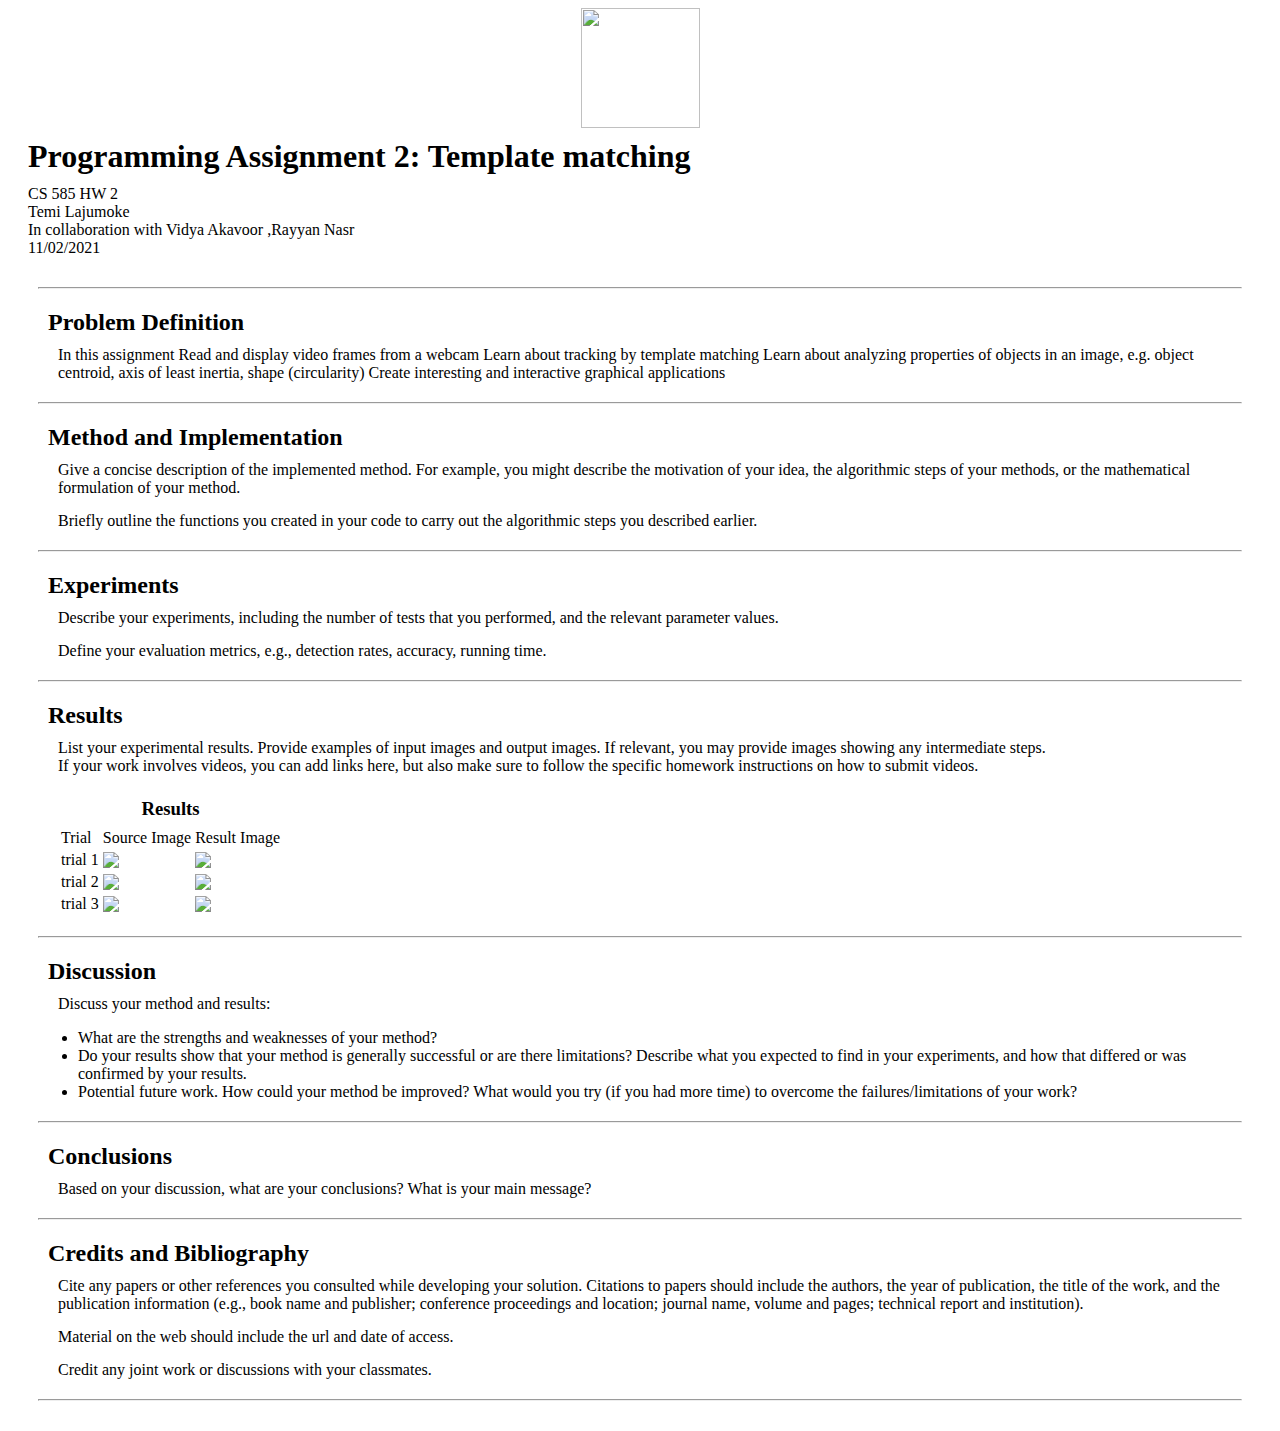
==== homework-2.html @ 07bde844 "setup base hw2" ====
<html>
  <head>
  <title> CS585 Homework Template: HW2 Student Name Temi Lajumoke  </title>
  <style>
  <!--
  body{
  font-family: 'Trebuchet MS', Verdana;
  }
  p{
  font-family: 'Trebuchet MS', Times;
  margin: 10px 10px 15px 20px;
  }
  h3{
  margin: 5px;
  }
  h2{
  margin: 10px;
  }
  h1{
  margin: 10px 0px 0px 20px;
  }
  div.main-body{
  align:center;
  margin: 30px;
  }
  hr{
  margin:20px 0px 20px 0px;
  }
  -->
  </style>
  </head>
  
  <body>
  <center>
  <a href="http://www.bu.edu"><img border="0" src="http://www.cs.bu.edu/fac/betke/images/bu-logo.gif"
  width="119" height="120"></a>
  </center>
  
  <h1>Programming Assignment 2:  Template matching</h1>
  <p> 
   CS 585 HW 2 <br>
   Temi Lajumoke <br>
   In collaboration with Vidya Akavoor ,Rayyan Nasr <br>
      11/02/2021 
  </p>
  
  <div class="main-body">
  <hr>
  <h2> Problem Definition </h2>
  <p>
    In this assignment Read and display video frames from a webcam
    Learn about tracking by template matching
    Learn about analyzing properties of objects in an image, e.g. object centroid, axis of least inertia, shape (circularity)
    Create interesting and interactive graphical applications
  </p>
  
  <hr>
  <h2> Method and Implementation </h2>
  <p>Give a concise description of the implemented method. For example, you might
    describe the motivation of your idea, the algorithmic steps of your methods, or
    the mathematical formulation of your method. 
  </p>
  
  <p>
  Briefly outline the functions you created in your code to carry out the
  algorithmic steps you described earlier.
  </p>
  
  <hr>
  <h2>Experiments</h2>
  <p>
  Describe your experiments, including the number of tests that you
  performed, and the relevant parameter values.  </p>
  <p>
  Define your evaluation
  metrics, e.g., detection rates, accuracy, running time. </p>
  
  
  <hr>
  <h2> Results</h2>
  <p>
  List your experimental results.  Provide examples of input images and output
  images. If relevant, you may provide images showing any intermediate steps. 
  <br>
   If your work involves videos, you can add links here, but also make
   sure to follow the specific homework instructions on how to submit
   videos.
  
  </p>
  
  <p>
  <table>
  <tr><td colspan=3><center><h3>Results</h3></center></td></tr>
  <tr>
  <td> Trial </td><td> Source Image </td> <td> Result Image</td> 
  </tr>
  <tr>
    <td> trial 1 </td> 
    <td> <img src="trial1.jpg"> </td> 
    <td> <img src="result1.jpg"> </td>
  </tr> 
  <tr>
    <td> trial 2 </td> 
    <td> <img src="trial2.jpg"> </td> 
    <td> <img src="result2.jpg"> </td>
  </tr> 
  <tr>
    <td> trial 3 </td> 
    <td> <img src="trial3.jpg"> </td> 
    <td> <img src="result3.jpg"> </td>
  </tr> 
  </table>
  </p>
  
  
  
  <hr>
  <h2> Discussion </h2>
  
  <p> 
  Discuss your method and results:
  <ul>
  <li>What are the strengths and weaknesses of your method? </li>
  <li>Do your results show that your method is generally successful or
       are there limitations? Describe what you expected to find in your
       experiments, and how that differed or was confirmed by your
       results. </li>
  <li>Potential future work. How could your method be improved?   What
  would you try (if you had more time) to overcome the
  failures/limitations of your work?</li> 
  </ul>
  </p>
  
  <hr>
  <h2> Conclusions </h2>
  
  <p>
  Based on your discussion, what are your conclusions?  What is your
  main message?
  </p>
  
  
  <hr>
  <h2> Credits and Bibliography </h2>
  <p>
  
  Cite any papers or other references you consulted while developing
  your solution.  Citations to papers should include the authors, the
  year of publication, the title of the work, and the publication
  information (e.g., book name and publisher; conference proceedings and
  location; journal name, volume and pages; technical report and
  institution).  
  
  <p>
  Material on the web should include the url and date of access.
  </p>
  
  <p>
  Credit any joint work or discussions with your classmates. 
  </p>
  <hr>
  </div>
  </body>
  
  
  
  </html>
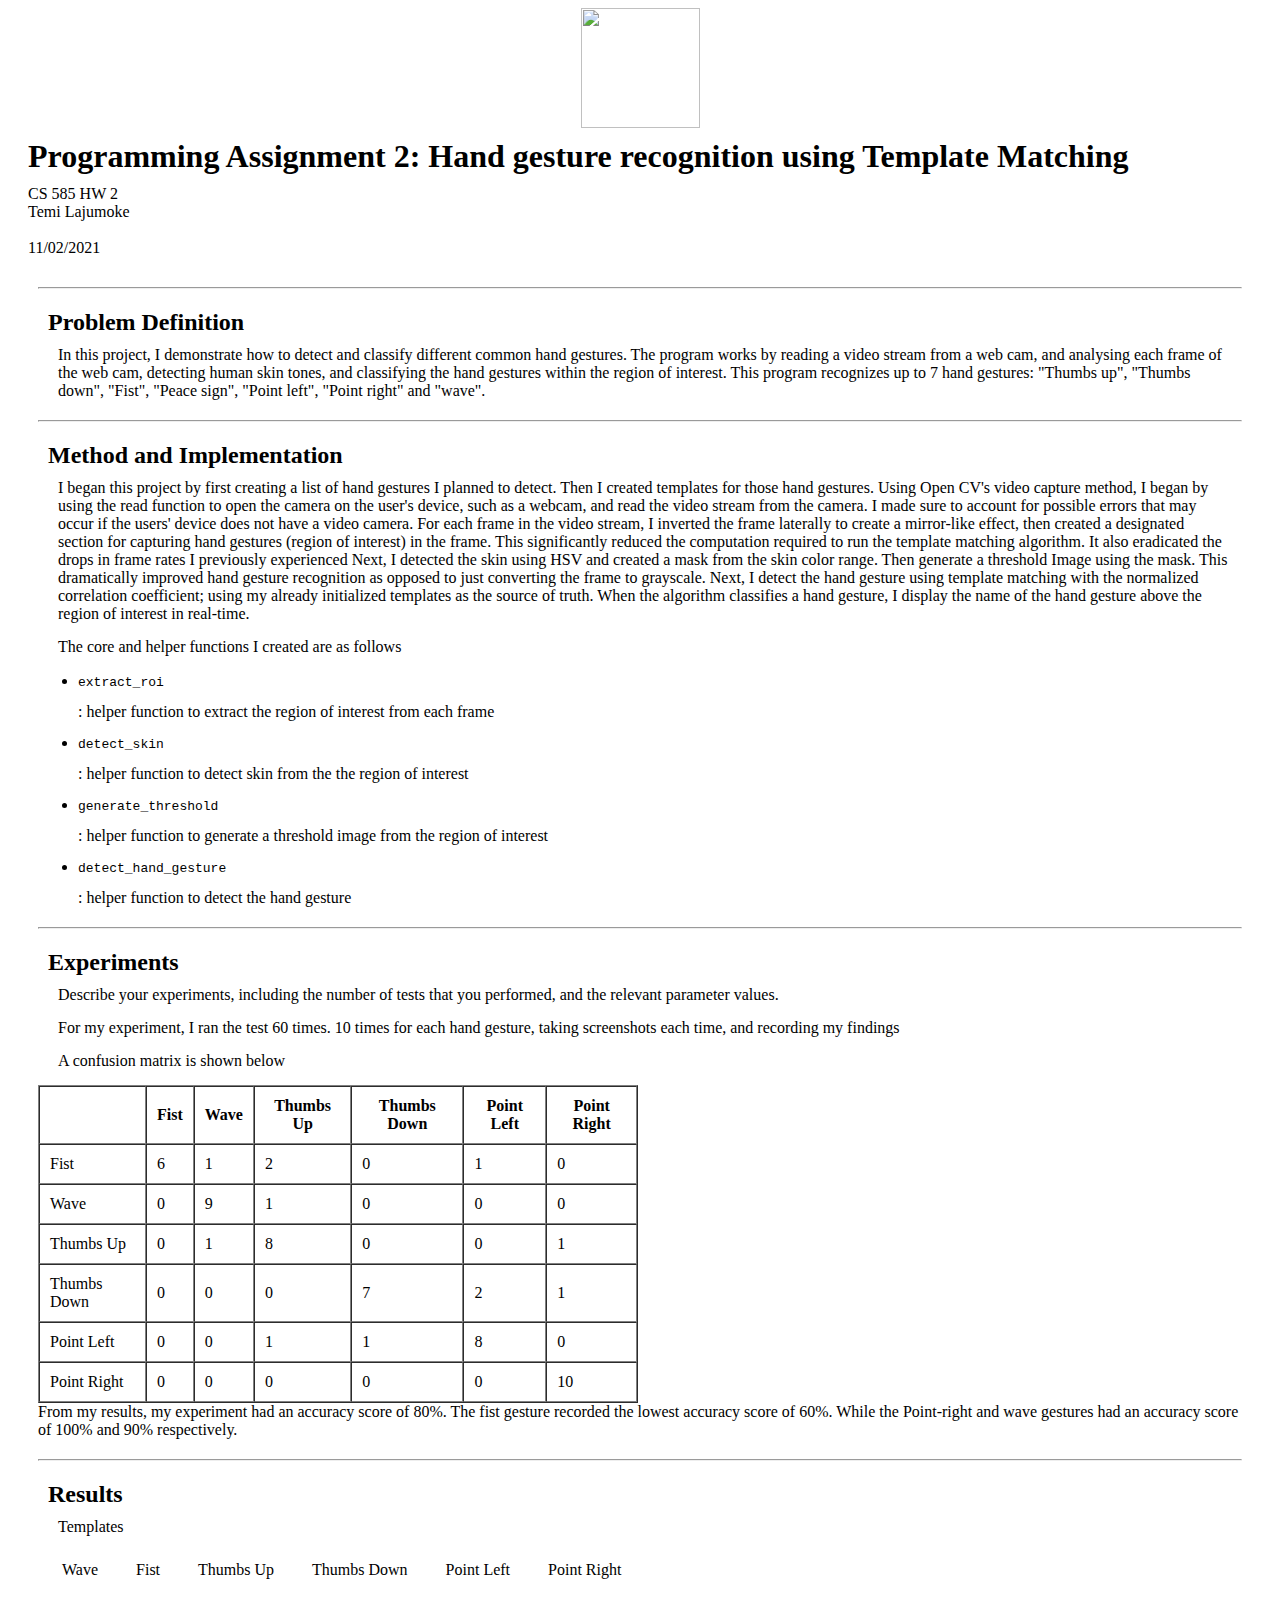
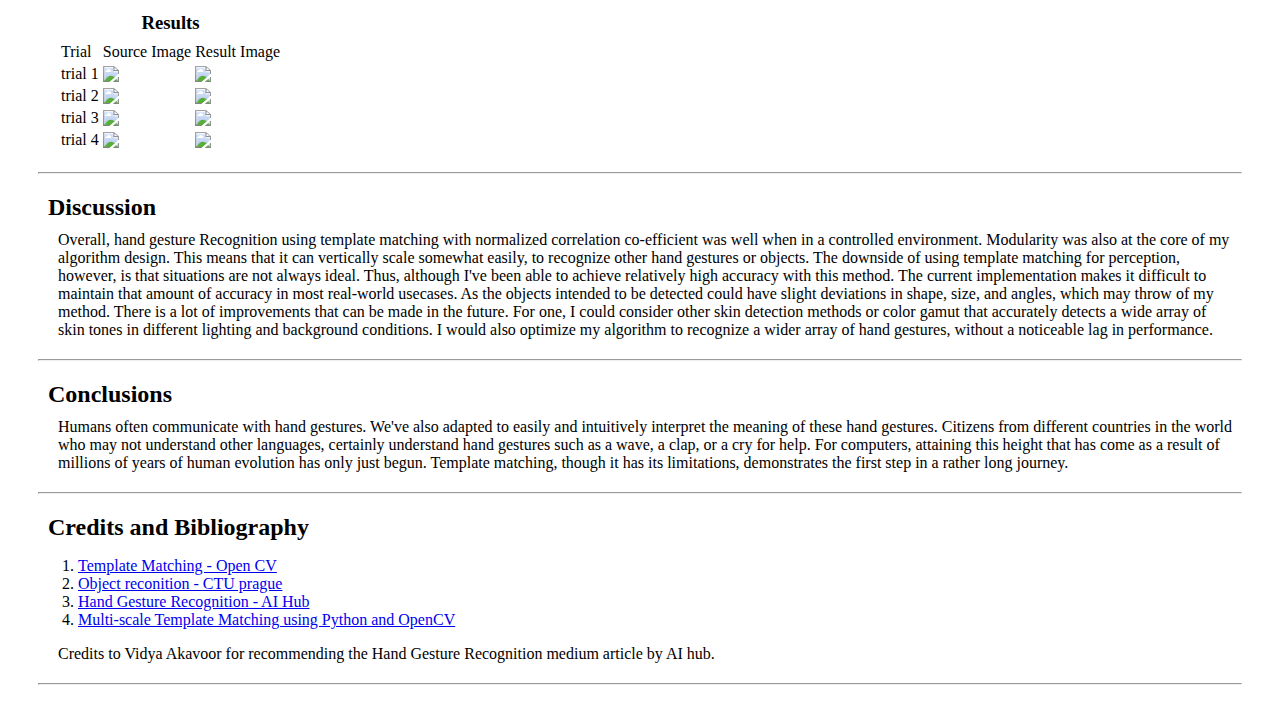
==== commit c7e00251: "update hw 2 home page" ====
--- a/homework-2.html
+++ b/homework-2.html
@@ -2,9 +2,9 @@
 
 <html>
   <head>
-  <title> CS585 Homework Template: HW2 Student Name Temi Lajumoke  </title>
+  <title> CS585 Homework 2: Hand gesture recognition using Template Matching - Temi Lajumoke  </title>
   <style>
-  <!--
+
   body{
   font-family: 'Trebuchet MS', Verdana;
   }
@@ -28,7 +28,24 @@
   hr{
   margin:20px 0px 20px 0px;
   }
-  -->
+  .template-container {
+    display: flex;
+    max-width: fit-content;
+    flex-wrap: wrap;
+  }
+  .template-item {
+    margin: 0 4px;
+  }
+  .template-item img {
+    max-width: 150px;
+  }
+  .trial-row td img {
+    max-width: 400px;
+  }
+  .trial-row {
+   border-bottom: 1px solid #e3e3e3;
+   margin-bottom: 90px;
+  }
   </style>
   </head>
   
@@ -38,11 +55,11 @@
   width="119" height="120"></a>
   </center>
   
-  <h1>Programming Assignment 2:  Template matching</h1>
+  <h1>Programming Assignment 2:  Hand gesture recognition using Template Matching</h1>
   <p> 
    CS 585 HW 2 <br>
    Temi Lajumoke <br>
-   In collaboration with Vidya Akavoor ,Rayyan Nasr <br>
+   <br>
       11/02/2021 
   </p>
   
@@ -50,22 +67,31 @@
   <hr>
   <h2> Problem Definition </h2>
   <p>
-    In this assignment Read and display video frames from a webcam
-    Learn about tracking by template matching
-    Learn about analyzing properties of objects in an image, e.g. object centroid, axis of least inertia, shape (circularity)
-    Create interesting and interactive graphical applications
+    In this project, I demonstrate how to detect and classify different common hand gestures. The program works by reading a video stream from a web cam, and analysing each frame of the web cam, 
+    detecting human skin tones, and classifying the hand gestures within the region of interest. This program recognizes up to 7 hand gestures: "Thumbs up", "Thumbs down", "Fist", "Peace sign", "Point left", "Point right" and "wave". 
   </p>
   
   <hr>
   <h2> Method and Implementation </h2>
-  <p>Give a concise description of the implemented method. For example, you might
-    describe the motivation of your idea, the algorithmic steps of your methods, or
-    the mathematical formulation of your method. 
-  </p>
-  
-  <p>
-  Briefly outline the functions you created in your code to carry out the
-  algorithmic steps you described earlier.
+  <p>
+    I began this project by first creating a list of hand gestures I planned to detect. 
+    Then I created templates for those hand gestures.
+    
+    Using Open CV's video capture method, I began by using the read function to open the camera on the user's device, such as a webcam,  and read the video stream from the camera.
+    I made sure to account for possible errors that may occur if the users' device does not have a video camera.
+    For each frame in the video stream, I inverted the frame laterally to create a mirror-like effect, then created a designated section for capturing hand gestures (region of interest) in the frame. This significantly reduced the computation required to run the template matching algorithm. It also eradicated the drops in frame rates I previously experienced
+    Next, I detected the skin using HSV and created a mask from the skin color range. Then generate a threshold Image using the mask. 
+    This dramatically improved hand gesture recognition as opposed to just converting the frame to grayscale. Next, I detect the hand gesture using template matching with the normalized correlation coefficient; using my already initialized templates as the source of truth. 
+    When the algorithm classifies a hand gesture, I display the name of the hand gesture above the region of interest in real-time.
+  </p>
+  <p>
+  The core and helper functions I created are as follows
+  <ul>
+    <li><pre>extract_roi</pre>: helper function to extract the region of interest from each frame</li>
+    <li><pre>detect_skin</pre>: helper function to detect skin from the the region of interest</li>
+    <li><pre>generate_threshold</pre>: helper function to generate a threshold image from the region of interest</li>
+    <li><pre>detect_hand_gesture</pre>: helper function to detect the hand gesture</li>
+  </ul>
   </p>
   
   <hr>
@@ -74,21 +100,111 @@
   Describe your experiments, including the number of tests that you
   performed, and the relevant parameter values.  </p>
   <p>
-  Define your evaluation
-  metrics, e.g., detection rates, accuracy, running time. </p>
-  
+  For my experiment, I ran the test 60 times. 10 times for each hand gesture, taking screenshots each time, and recording my findings</p>
+  
+  <p> A confusion matrix is shown below</p>
+  
+  <table class="table"  border="1" width="600" height="300" cellspacing="0" cellpadding="10">
+  <thead>
+    <tr>
+      <th></th>
+      <th>Fist</th>
+      <th>Wave</th>
+      <th>Thumbs Up</th>
+      <th>Thumbs Down</th>
+      <th>Point Left</th>
+      <th>Point Right</th>
+    </tr>
+  </thead>
+  <tbody>
+    <tr>
+      <td>Fist</td>
+      <td>6</td>
+      <td>1</td>
+      <td>2</td>
+      <td>0</td>
+      <td>1</td>
+      <td>0</td>
+    </tr>
+    <tr>
+      <td>Wave</td>
+      <td>0</td>
+      <td>9</td>
+      <td>1</td>
+      <td>0</td>
+      <td>0</td>
+      <td>0</td>
+    </tr>
+    <tr>
+      <td>Thumbs Up</td>
+      <td>0</td>
+      <td>1</td>
+      <td>8</td>
+      <td>0</td>
+      <td>0</td>
+      <td>1</td>
+    </tr>
+    <tr>
+      <td>Thumbs Down</td>
+      <td>0</td>
+      <td>0</td>
+      <td>0</td>
+      <td>7</td>
+      <td>2</td>
+      <td>1</td>
+    </tr>
+    <tr>
+      <td>Point Left</td>
+      <td>0</td>
+      <td>0</td>
+      <td>1</td>
+      <td>1</td>
+      <td>8</td>
+      <td>0</td>
+    </tr>
+    <tr>
+      <td>Point Right</td>
+      <td>0</td>
+      <td>0</td>
+      <td>0</td>
+      <td>0</td>
+      <td>0</td>
+      <td>10</td>
+    </tr>
+  </tbody>
+  </table>
+  From my results, my experiment had an accuracy score of 80%.
+  The fist gesture recorded the lowest accuracy score of 60%. While the Point-right and wave gestures had an accuracy score of 100% and 90% respectively. 
   
   <hr>
   <h2> Results</h2>
-  <p>
-  List your experimental results.  Provide examples of input images and output
-  images. If relevant, you may provide images showing any intermediate steps. 
-  <br>
-   If your work involves videos, you can add links here, but also make
-   sure to follow the specific homework instructions on how to submit
-   videos.
-  
-  </p>
+  <p>Templates</p>
+  <div class="template-container">
+    <div class="template-item">
+      <img src="images/templates/wave.jpg" alt="">
+      <p>Wave</p>
+    </div>
+    <div class="template-item">
+      <img src="images/templates/fist.jpg" alt="">
+      <p>Fist</p>
+    </div>
+    <div class="template-item">
+      <img src="images/templates/thumbs-up.jpg" alt="">
+      <p>Thumbs Up</p>
+    </div>
+    <div class="template-item">
+      <img src="images/templates/thumbs-down.jpg" alt="">
+      <p>Thumbs Down</p>
+    </div>
+    <div class="template-item">
+      <img src="images/templates/point-left.jpg" alt="">
+      <p>Point Left</p>
+    </div>
+    <div class="template-item">
+      <img src="images/templates/point-right.jpg" alt="">
+      <p>Point Right</p>
+    </div>
+  </div>
   
   <p>
   <table>
@@ -96,49 +212,53 @@
   <tr>
   <td> Trial </td><td> Source Image </td> <td> Result Image</td> 
   </tr>
-  <tr>
+  <tr class="trial-row">
     <td> trial 1 </td> 
-    <td> <img src="trial1.jpg"> </td> 
-    <td> <img src="result1.jpg"> </td>
-  </tr> 
-  <tr>
-    <td> trial 2 </td> 
-    <td> <img src="trial2.jpg"> </td> 
-    <td> <img src="result2.jpg"> </td>
-  </tr> 
-  <tr>
-    <td> trial 3 </td> 
-    <td> <img src="trial3.jpg"> </td> 
-    <td> <img src="result3.jpg"> </td>
+    <td> <img  src="images/results/wave.png"> </td> 
+    <td> <img src="images/results/wave-skin-map.png"> </td>
+  </tr> 
+  <tr class="trial-row">
+    <td > trial 2 </td> 
+    <td> <img src="images/results/thumbs-up.png"> </td> 
+    <td> <img src="images/results/thumbs-up-skin-map.png"> </td>
+  </tr> 
+  <tr class="trial-row">
+    <td > trial 3 </td> 
+    <td> <img src="images/results/point-left.png"> </td> 
+    <td> <img src="images/results/point-left-thresh.png"> </td>
+  </tr> 
+  <tr class="trial-row">
+    <td > trial 4 </td> 
+    <td> <img src="images/results/point-right.png"> </td> 
+    <td> <img src="images/results/point-right-threshold.png"> </td>
   </tr> 
   </table>
   </p>
+
+  
   
   
   
   <hr>
   <h2> Discussion </h2>
   
-  <p> 
-  Discuss your method and results:
-  <ul>
-  <li>What are the strengths and weaknesses of your method? </li>
-  <li>Do your results show that your method is generally successful or
-       are there limitations? Describe what you expected to find in your
-       experiments, and how that differed or was confirmed by your
-       results. </li>
-  <li>Potential future work. How could your method be improved?   What
-  would you try (if you had more time) to overcome the
-  failures/limitations of your work?</li> 
-  </ul>
+  <p> Overall, hand gesture Recognition using template matching with normalized correlation co-efficient was well when in a controlled environment. 
+    Modularity was also at the core of my algorithm design. This means that it can vertically scale somewhat easily, to recognize other hand gestures or objects.
+    The downside of using template matching for perception, however, is that situations are not always ideal. Thus, although I've been able to achieve relatively high accuracy with this method.
+    The current implementation makes it difficult to maintain that amount of accuracy in most real-world usecases. As the objects intended to be detected could have slight deviations in shape, size, and angles, which may throw of my method. 
+  
+    There is a lot of improvements that can be made in the future. For one, I could consider other skin detection methods or color gamut that accurately detects a wide array of skin tones in different lighting and background conditions.
+    I would also optimize my algorithm to recognize a wider array of hand gestures, without a noticeable lag in performance. 
   </p>
   
   <hr>
   <h2> Conclusions </h2>
   
   <p>
-  Based on your discussion, what are your conclusions?  What is your
-  main message?
+    Humans often communicate with hand gestures. We've also adapted to easily and intuitively interpret the meaning of these hand gestures. 
+    Citizens from different countries in the world who may not understand other languages, certainly understand hand gestures such as a wave, a clap, or a cry for help.
+    For computers, attaining this height that has come as a result of millions of years of human evolution has only just begun. 
+    Template matching, though it has its limitations, demonstrates the first step in a rather long journey.
   </p>
   
   
@@ -146,19 +266,16 @@
   <h2> Credits and Bibliography </h2>
   <p>
   
-  Cite any papers or other references you consulted while developing
-  your solution.  Citations to papers should include the authors, the
-  year of publication, the title of the work, and the publication
-  information (e.g., book name and publisher; conference proceedings and
-  location; journal name, volume and pages; technical report and
-  institution).  
-  
-  <p>
-  Material on the web should include the url and date of access.
-  </p>
-  
-  <p>
-  Credit any joint work or discussions with your classmates. 
+  <ol>
+    
+    <li><a href="https://docs.opencv.org/2.4/doc/tutorials/imgproc/histograms/template_matching/template_matching.html">Template Matching - Open CV</a></li>
+    <li><a href="http://cmp.felk.cvut.cz/cmp/courses/dzo/resources/lecture_object-recognition.pdf">Object reconition - CTU prague</a></li>
+    <li><a href="https://medium.com/@dc.aihub/hand-gesture-recognition-9f2b89507c3a">Hand Gesture Recognition - AI Hub</a></li>
+    <li><a href="https://www.pyimagesearch.com/2015/01/26/multi-scale-template-matching-using-python-opencv/">Multi-scale Template Matching using Python and OpenCV</a></li>
+  </ol>
+  
+  <p>
+    Credits to Vidya Akavoor for recommending the Hand Gesture Recognition medium article by AI hub. 
   </p>
   <hr>
   </div>
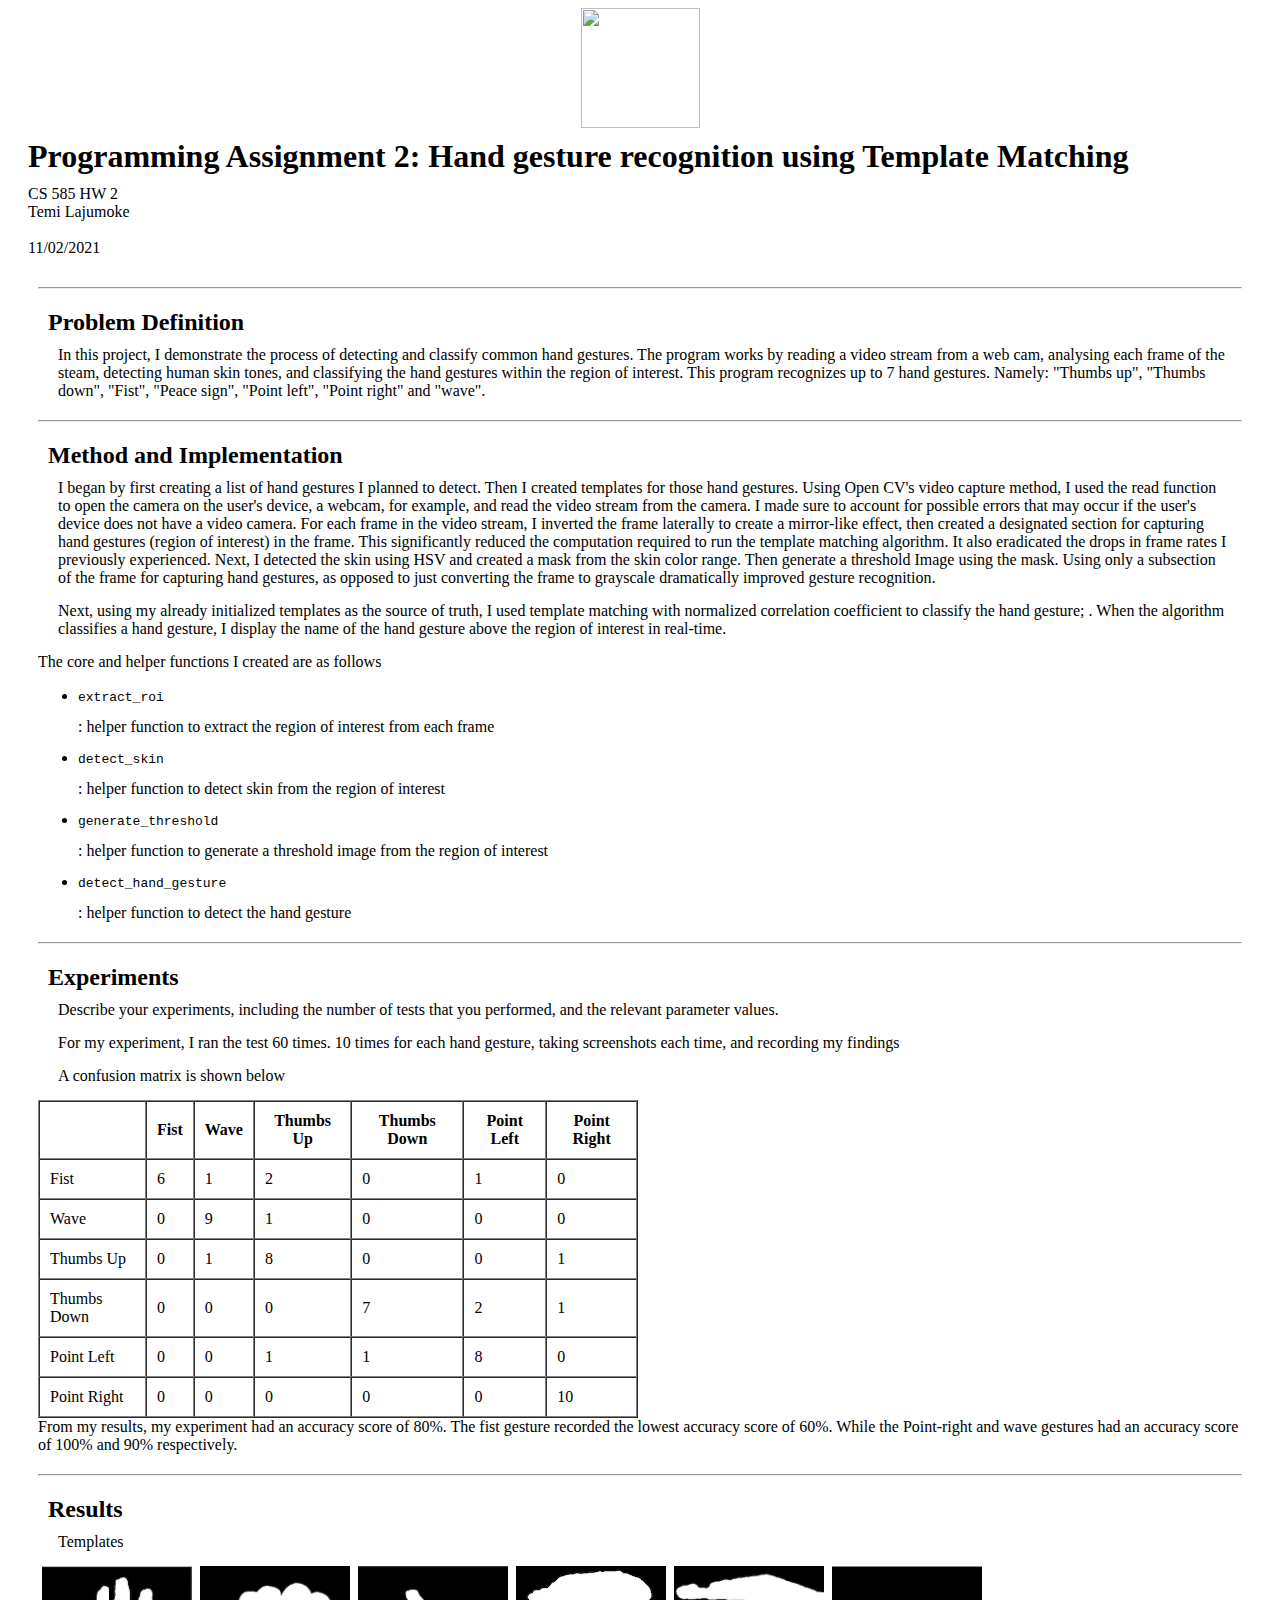
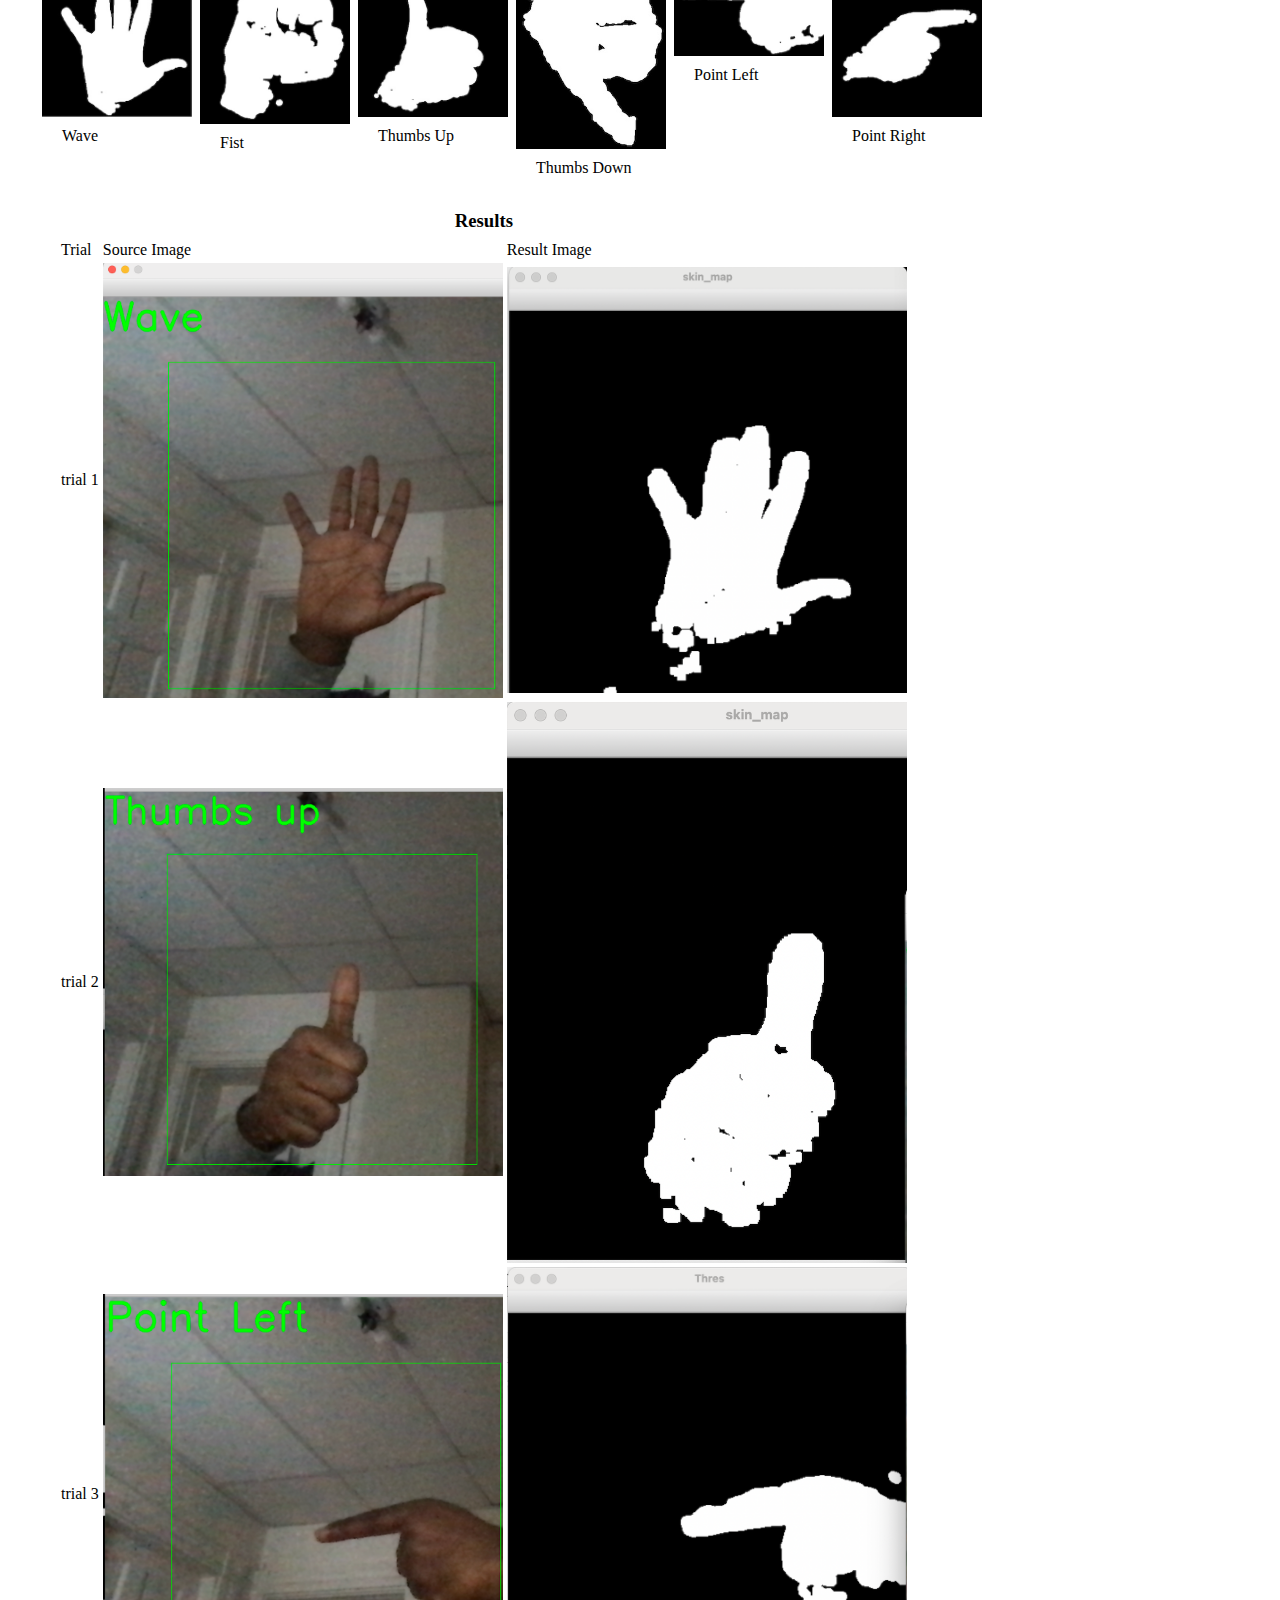
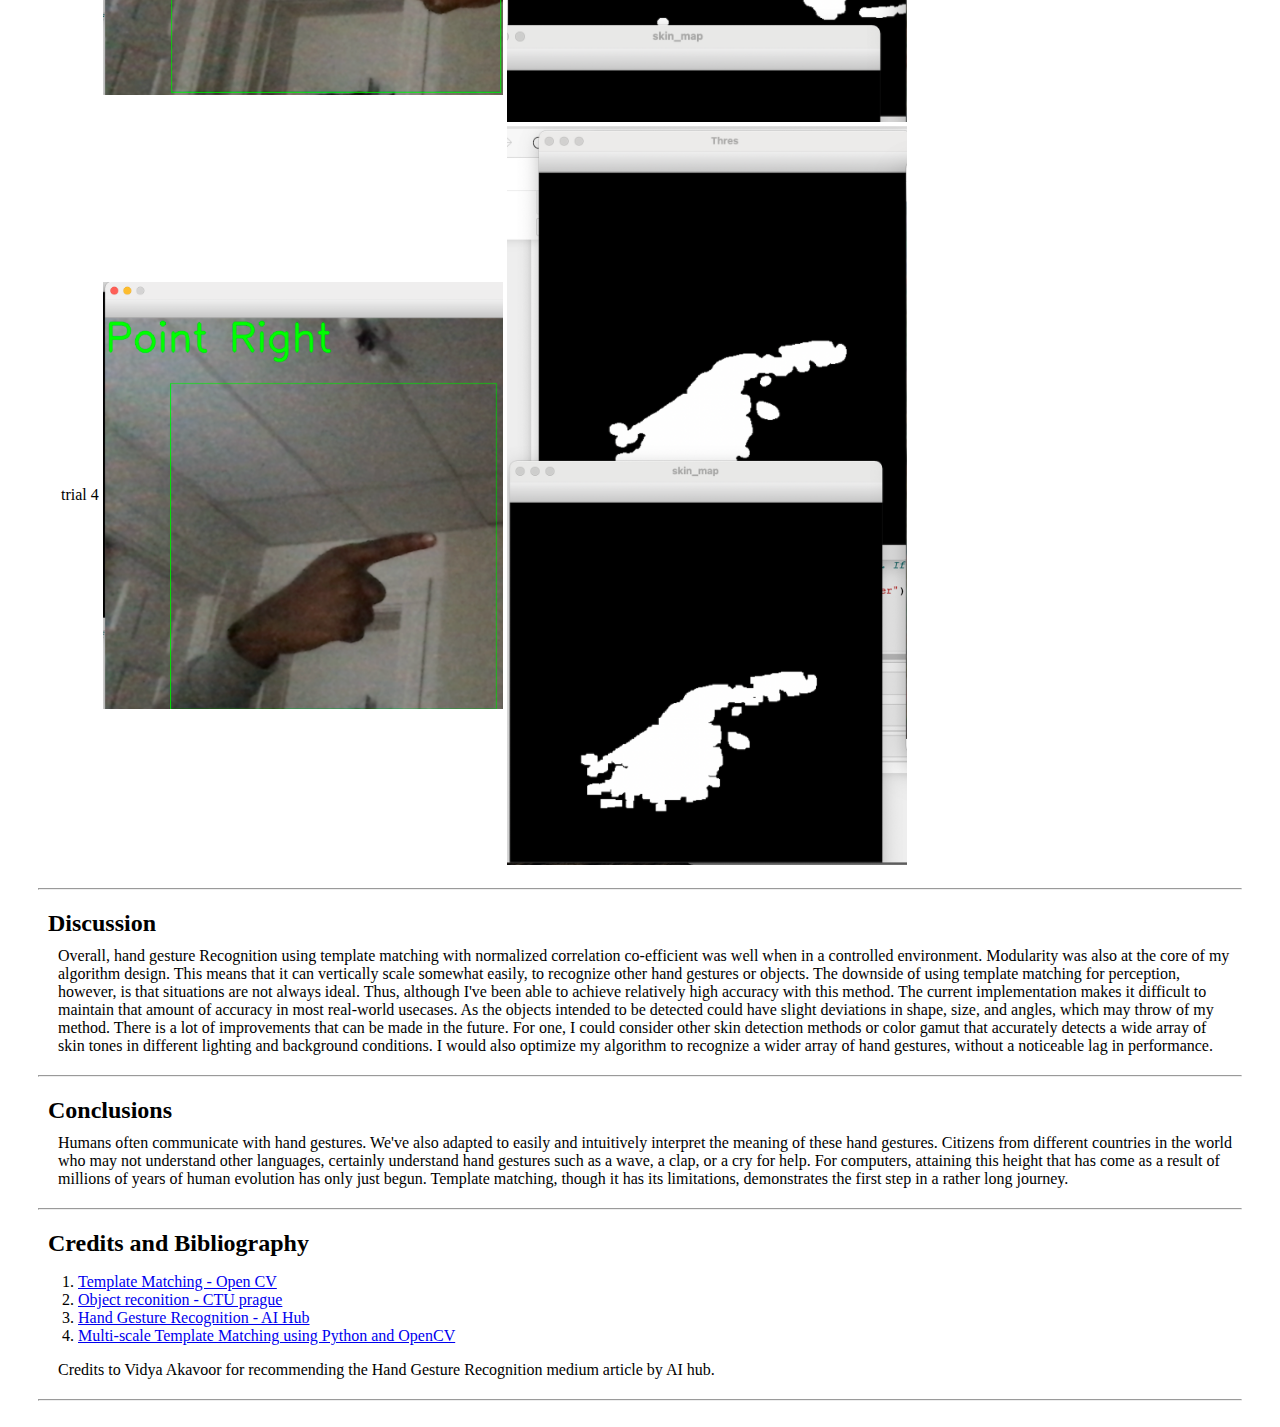
==== commit 395241f2: "update hw2" ====
--- a/homework-2.html
+++ b/homework-2.html
@@ -67,28 +67,31 @@
   <hr>
   <h2> Problem Definition </h2>
   <p>
-    In this project, I demonstrate how to detect and classify different common hand gestures. The program works by reading a video stream from a web cam, and analysing each frame of the web cam, 
-    detecting human skin tones, and classifying the hand gestures within the region of interest. This program recognizes up to 7 hand gestures: "Thumbs up", "Thumbs down", "Fist", "Peace sign", "Point left", "Point right" and "wave". 
+    In this project, I demonstrate the process of detecting and classify common hand gestures. The program works by reading a video stream from a web cam, analysing each frame of the steam, 
+    detecting human skin tones, and classifying the hand gestures within the region of interest. This program recognizes up to 7 hand gestures. Namely: "Thumbs up", "Thumbs down", "Fist", "Peace sign", "Point left", "Point right" and "wave". 
   </p>
   
   <hr>
   <h2> Method and Implementation </h2>
   <p>
-    I began this project by first creating a list of hand gestures I planned to detect. 
+    I began by first creating a list of hand gestures I planned to detect. 
     Then I created templates for those hand gestures.
     
-    Using Open CV's video capture method, I began by using the read function to open the camera on the user's device, such as a webcam,  and read the video stream from the camera.
-    I made sure to account for possible errors that may occur if the users' device does not have a video camera.
-    For each frame in the video stream, I inverted the frame laterally to create a mirror-like effect, then created a designated section for capturing hand gestures (region of interest) in the frame. This significantly reduced the computation required to run the template matching algorithm. It also eradicated the drops in frame rates I previously experienced
+    Using Open CV's video capture method, I used the read function to open the camera on the user's device, a webcam, for example,  and read the video stream from the camera.
+    I made sure to account for possible errors that may occur if the user's device does not have a video camera.
+    For each frame in the video stream, I inverted the frame laterally to create a mirror-like effect, then created a designated section for capturing hand gestures (region of interest) in the frame. This significantly reduced the computation required to run the template matching algorithm. It also eradicated the drops in frame rates I previously experienced.
     Next, I detected the skin using HSV and created a mask from the skin color range. Then generate a threshold Image using the mask. 
-    This dramatically improved hand gesture recognition as opposed to just converting the frame to grayscale. Next, I detect the hand gesture using template matching with the normalized correlation coefficient; using my already initialized templates as the source of truth. 
+    Using only a subsection of the frame for capturing hand gestures, as opposed to just converting the frame to grayscale dramatically improved gesture recognition. 
+  <p>
+  <p>
+    Next, using my already initialized templates as the source of truth, I used template matching with normalized correlation coefficient to classify the hand gesture; . 
     When the algorithm classifies a hand gesture, I display the name of the hand gesture above the region of interest in real-time.
   </p>
-  <p>
+  </p>
   The core and helper functions I created are as follows
   <ul>
     <li><pre>extract_roi</pre>: helper function to extract the region of interest from each frame</li>
-    <li><pre>detect_skin</pre>: helper function to detect skin from the the region of interest</li>
+    <li><pre>detect_skin</pre>: helper function to detect skin from the region of interest</li>
     <li><pre>generate_threshold</pre>: helper function to generate a threshold image from the region of interest</li>
     <li><pre>detect_hand_gesture</pre>: helper function to detect the hand gesture</li>
   </ul>
@@ -181,27 +184,27 @@
   <p>Templates</p>
   <div class="template-container">
     <div class="template-item">
-      <img src="images/templates/wave.jpg" alt="">
+      <img src="public/images/templates/wave.jpg" alt="">
       <p>Wave</p>
     </div>
     <div class="template-item">
-      <img src="images/templates/fist.jpg" alt="">
+      <img src="public/images/templates/fist.jpg" alt="">
       <p>Fist</p>
     </div>
     <div class="template-item">
-      <img src="images/templates/thumbs-up.jpg" alt="">
+      <img src="public/images/templates/thumbs-up.jpg" alt="">
       <p>Thumbs Up</p>
     </div>
     <div class="template-item">
-      <img src="images/templates/thumbs-down.jpg" alt="">
+      <img src="public/images/templates/thumbs-down.jpg" alt="">
       <p>Thumbs Down</p>
     </div>
     <div class="template-item">
-      <img src="images/templates/point-left.jpg" alt="">
+      <img src="public/images/templates/point-left.jpg" alt="">
       <p>Point Left</p>
     </div>
     <div class="template-item">
-      <img src="images/templates/point-right.jpg" alt="">
+      <img src="public/images/templates/point-right.jpg" alt="">
       <p>Point Right</p>
     </div>
   </div>
@@ -214,23 +217,23 @@
   </tr>
   <tr class="trial-row">
     <td> trial 1 </td> 
-    <td> <img  src="images/results/wave.png"> </td> 
-    <td> <img src="images/results/wave-skin-map.png"> </td>
+    <td> <img  src="public/images/results/wave.png"> </td> 
+    <td> <img src="public/images/results/wave-skin-map.png"> </td>
   </tr> 
   <tr class="trial-row">
     <td > trial 2 </td> 
-    <td> <img src="images/results/thumbs-up.png"> </td> 
-    <td> <img src="images/results/thumbs-up-skin-map.png"> </td>
+    <td> <img src="public/images/results/thumbs-up.png"> </td> 
+    <td> <img src="public/images/results/thumbs-up-skin-map.png"> </td>
   </tr> 
   <tr class="trial-row">
     <td > trial 3 </td> 
-    <td> <img src="images/results/point-left.png"> </td> 
-    <td> <img src="images/results/point-left-thresh.png"> </td>
+    <td> <img src="public/images/results/point-left.png"> </td> 
+    <td> <img src="public/images/results/point-left-thresh.png"> </td>
   </tr> 
   <tr class="trial-row">
     <td > trial 4 </td> 
-    <td> <img src="images/results/point-right.png"> </td> 
-    <td> <img src="images/results/point-right-threshold.png"> </td>
+    <td> <img src="public/images/results/point-right.png"> </td> 
+    <td> <img src="public/images/results/point-right-threshold.png"> </td>
   </tr> 
   </table>
   </p>
